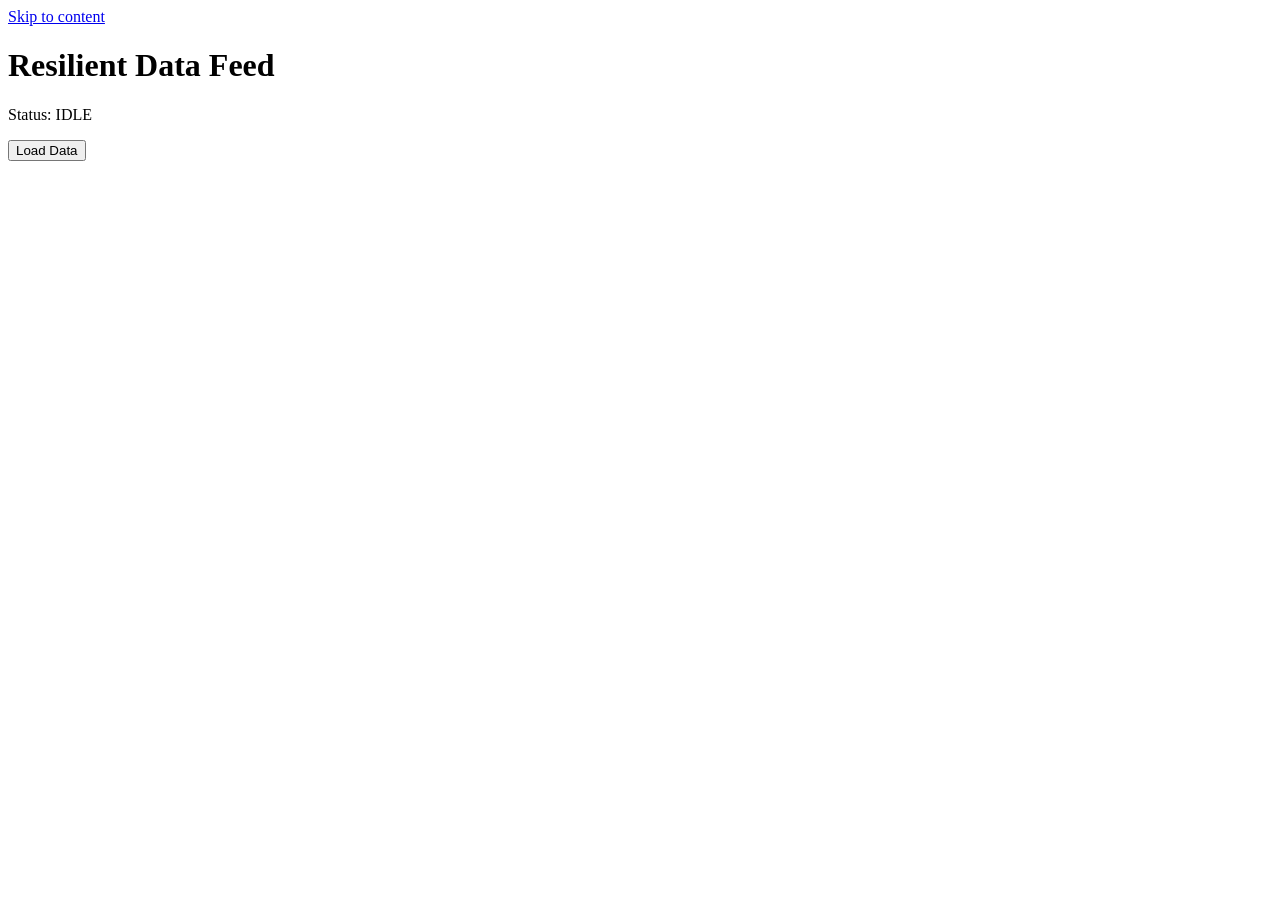
==== Exercise/Ex3/index.html @ 0dfc799c "feat(html): Ex3 mount resilient state machine demo" ====
<!DOCTYPE html>
<html lang="en">
  <head>
    <meta charset="UTF-8" />
    <meta name="viewport" content="width=device-width, initial-scale=1" />
    <title>Resilient Data Feed — Nguyễn Đình Sang</title>
    <link rel="stylesheet" href="./styles.css" />
    <link rel="stylesheet" href="./css/skeleton.css" />
    <script type="module" src="./js/app.js"></script>
  </head>
  <body>
    <a class="skip-link" href="#app">Skip to content</a>
    <div id="app"></div>
    <noscript>Enable JavaScript to view this demo.</noscript>
  </body>
</html>
---- Exercise/Ex3/css/skeleton.css ----
/* css/skeleton.css */

.skeleton {
  display: grid;
  gap: var(--space-3, 12px);
}

.skeleton__row {
  height: 48px;
  border-radius: var(--radius-sm, 4px);
  background: linear-gradient(
    90deg,
    var(--skeleton-base, rgba(255, 255, 255, 0.06)) 25%,
    var(--skeleton-highlight, rgba(255, 255, 255, 0.14)) 50%,
    var(--skeleton-base, rgba(255, 255, 255, 0.06)) 75%
  );
  background-size: 200% 100%;
  animation: shimmer 1.6s linear infinite;
}

@keyframes shimmer {
  0% {
    background-position: 200% 0;
  }
  100% {
    background-position: -200% 0;
  }
}

@media (prefers-reduced-motion: reduce) {
  .skeleton__row {
    animation: none;
  }
}
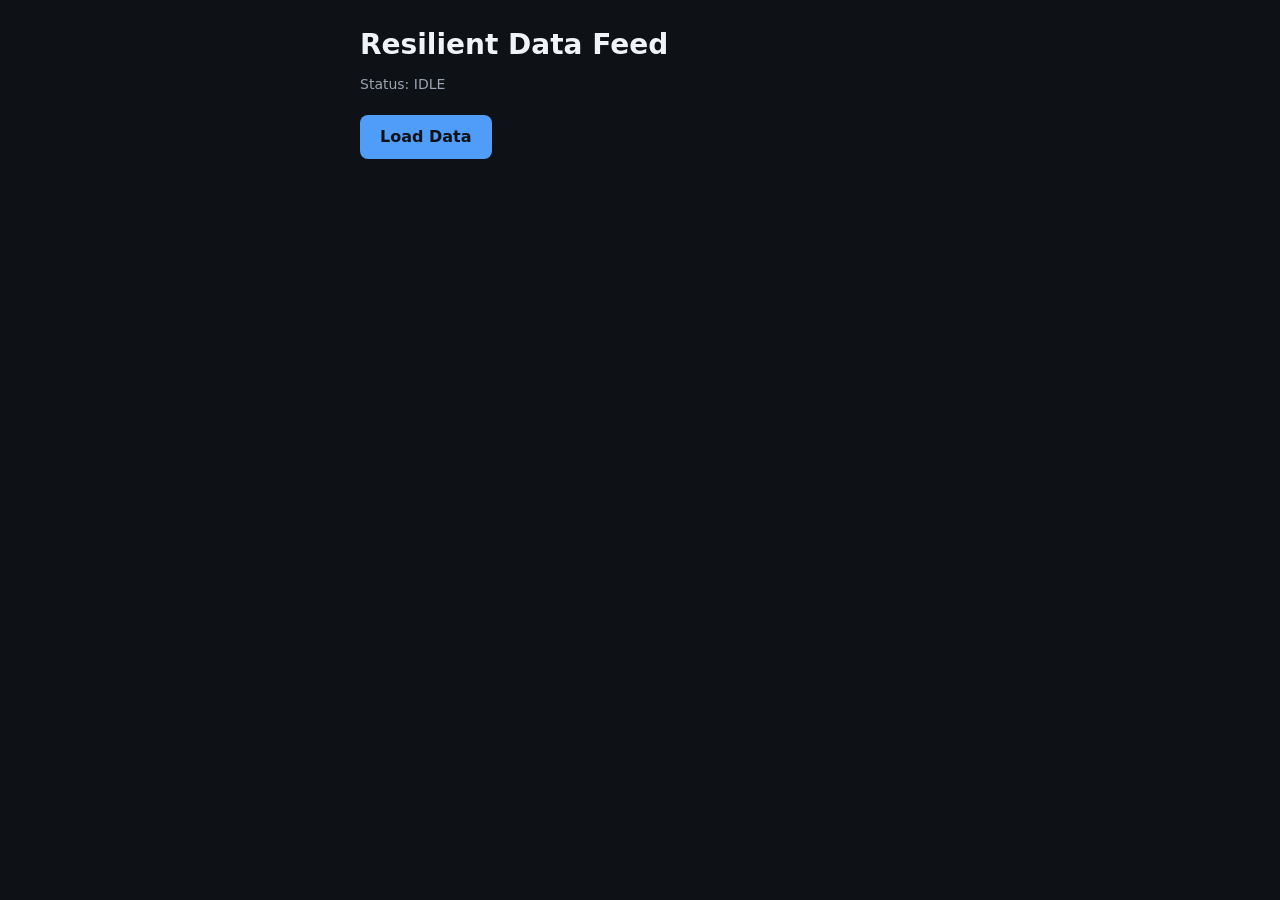
==== commit fcd8b841: "Edit index.html to fix the url which links to styles.css" ====
--- a/Exercise/Ex3/index.html
+++ b/Exercise/Ex3/index.html
@@ -4,7 +4,9 @@
     <meta charset="UTF-8" />
     <meta name="viewport" content="width=device-width, initial-scale=1" />
     <title>Resilient Data Feed — Nguyễn Đình Sang</title>
-    <link rel="stylesheet" href="./styles.css" />
+    <!-- DEVIATION FROM PRIOR CONTRACT: styles.css moved into css/ folder,
+         link updated from ./styles.css to ./css/styles.css -->
+    <link rel="stylesheet" href="./css/styles.css" />
     <link rel="stylesheet" href="./css/skeleton.css" />
     <script type="module" src="./js/app.js"></script>
   </head>
--- a/Exercise/Ex3/css/styles.css
+++ b/Exercise/Ex3/css/styles.css
@@ -0,0 +1,125 @@
+/* styles.css */
+
+*,
+*::before,
+*::after {
+  box-sizing: border-box;
+  margin: 0;
+  padding: 0;
+}
+
+:root {
+  --color-bg: #0e1116;
+  --color-surface: #161b22;
+  --color-text: #f0f3f7;
+  --color-text-muted: #9aa4b2;
+  --color-primary: #4f9cf9;
+  --color-primary-contrast: #0e1116;
+  --color-border: #2a313b;
+  --color-error: #ff6b6b;
+  --color-success: #4ade80;
+  --space-2: 8px;
+  --space-3: 12px;
+  --space-4: 16px;
+  --space-5: 20px;
+  --space-6: 24px;
+  --radius-sm: 4px;
+  --radius-md: 8px;
+  --skeleton-base: rgba(255, 255, 255, 0.06);
+  --skeleton-highlight: rgba(255, 255, 255, 0.14);
+}
+
+body {
+  font-family: system-ui, -apple-system, sans-serif;
+  background: var(--color-bg);
+  color: var(--color-text);
+  padding: var(--space-6);
+  line-height: 1.5;
+}
+
+.app-container {
+  max-width: 560px;
+  margin-inline: auto;
+}
+
+header h1 {
+  font-size: 1.75rem;
+  margin-bottom: var(--space-2);
+}
+
+.subtitle {
+  color: var(--color-text-muted);
+  font-size: 0.875rem;
+  margin-bottom: var(--space-5);
+}
+
+.load-btn,
+.reload-btn {
+  background: var(--color-primary);
+  color: var(--color-primary-contrast);
+  border: none;
+  padding: 10px 20px;
+  border-radius: var(--radius-md);
+  font: inherit;
+  font-weight: 600;
+  cursor: pointer;
+}
+
+.task-list {
+  list-style: none;
+  display: grid;
+  gap: var(--space-2);
+  margin-bottom: var(--space-4);
+}
+
+.task-list li {
+  background: var(--color-surface);
+  border: 1px solid var(--color-border);
+  padding: var(--space-3);
+  border-radius: var(--radius-sm);
+}
+
+.error-box {
+  background: var(--color-surface);
+  border: 1px solid var(--color-error);
+  border-radius: var(--radius-md);
+  padding: var(--space-4);
+  display: grid;
+  gap: var(--space-3);
+}
+
+.error-box__msg {
+  color: var(--color-error);
+  font-weight: 600;
+}
+
+.retry-btn {
+  justify-self: start;
+  background: var(--color-error);
+  color: var(--color-primary-contrast);
+  border: none;
+  padding: 8px 16px;
+  border-radius: var(--radius-sm);
+  font: inherit;
+  font-weight: 600;
+  cursor: pointer;
+}
+
+button:focus-visible {
+  outline: 2px solid var(--color-primary);
+  outline-offset: 2px;
+}
+
+.skip-link {
+  position: absolute;
+  left: -9999px;
+}
+
+.skip-link:focus {
+  left: 16px;
+  top: 16px;
+  background: var(--color-primary);
+  color: var(--color-primary-contrast);
+  padding: 8px 16px;
+  border-radius: 4px;
+}
